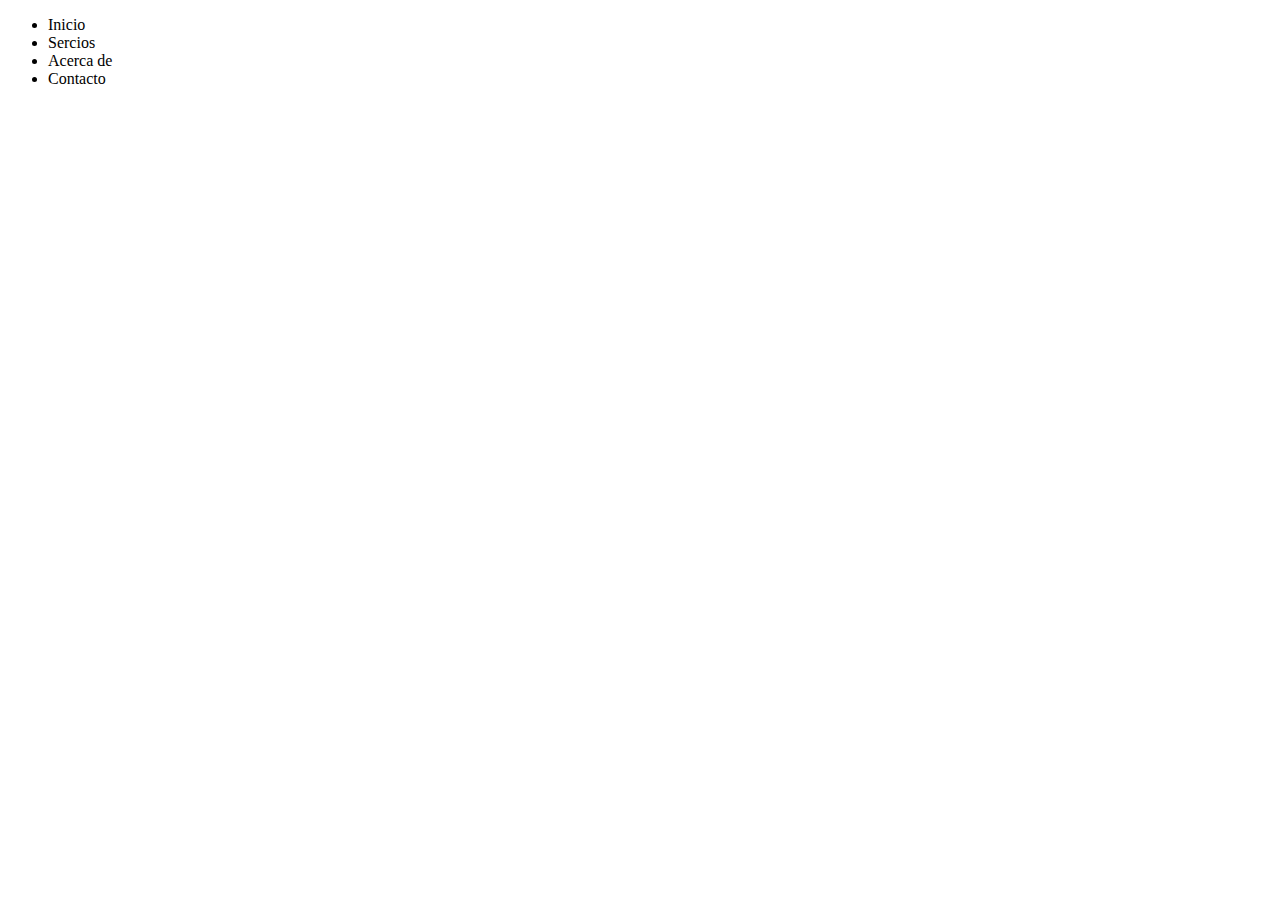
==== index.html @ 5505dcdb "Estructura basica de html5" ====
<!DOCTYPE html>
<html lang="en">
<head>
    <meta charset="UTF-8">
    <meta name="viewport" content="width=device-width, initial-scale=1.0">
    <link rel="stylesheet" href="css/style.css">
    <title>Session 01</title>
</head>
<body>
    <header>
        <nav>
            <ul>
                <li>Inicio</li>
                <li>Sercios</li>
                <li>Acerca de</li>
                <li>Contacto</li>
            </ul>
        </nav>
    </header>

    <main>
        <section>
            <article>
          
            </article>
        </section>
    </main>

    <aside>

    </aside>

    <footer>

    </footer>
</body>
</html>
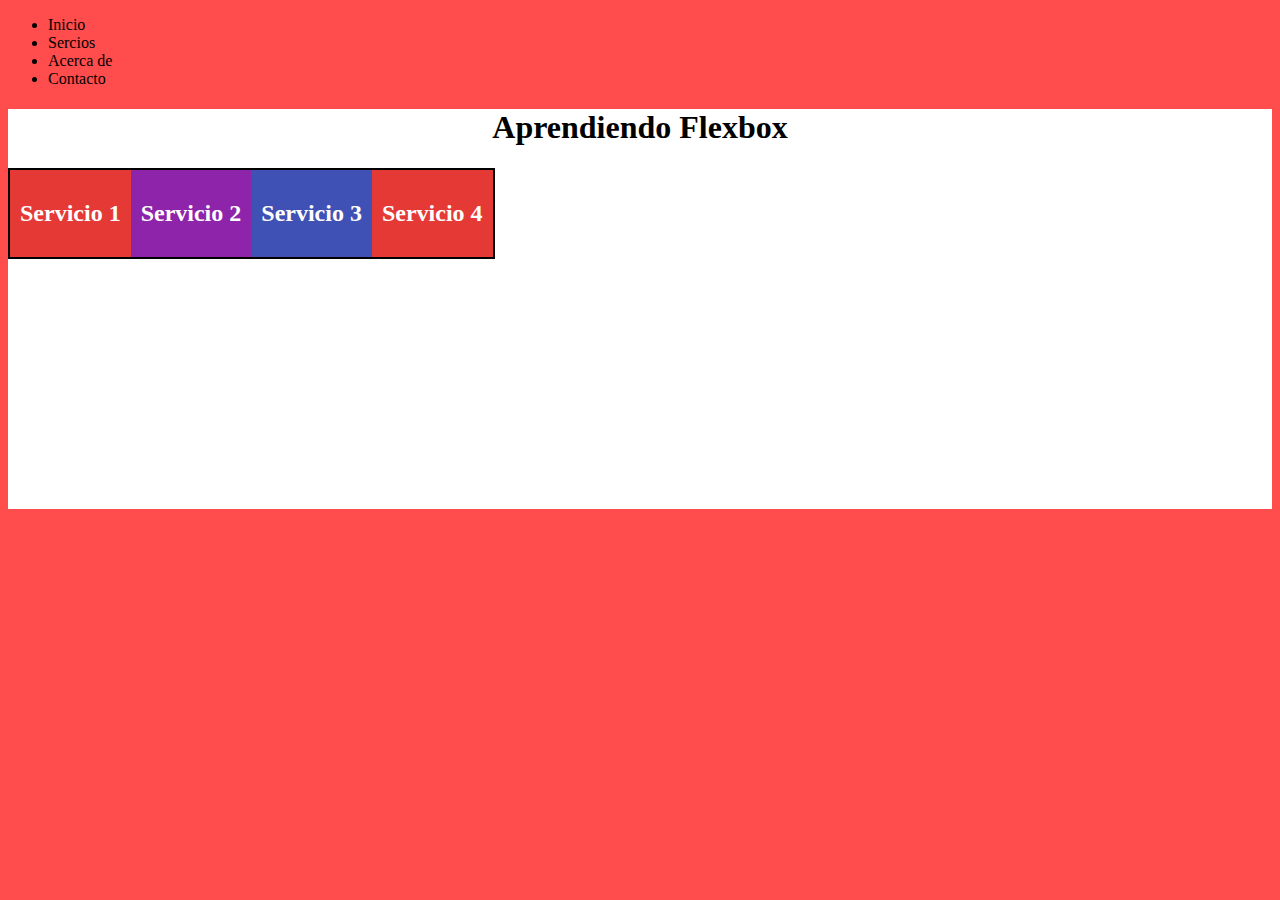
==== commit 22924a6f: "Se estilos session 01" ====
--- a/index.html
+++ b/index.html
@@ -20,8 +20,20 @@
 
     <main>
         <section>
+            <h1>Aprendiendo Flexbox</h1>
             <article>
-          
+                <div class="servicio">
+                    <h2>Servicio 1</h2>
+                </div>
+                <div class="servicio">
+                    <h2>Servicio 2</h2>
+                </div>
+                <div class="servicio">
+                    <h2>Servicio 3</h2>
+                </div>
+                <div class="servicio">
+                    <h2>Servicio 4</h2>
+                </div>
             </article>
         </section>
     </main>
--- a/css/style.css
+++ b/css/style.css
@@ -0,0 +1,48 @@
+*{
+  box-sizing: border-box;
+  -moz-box-sizing: border-box;
+  -webkit-box-sizing: border-box;
+}
+
+/* Colores generales */
+h1{
+    text-align: center;
+}
+
+h2{
+    color: #ffffff;
+    text-align: center;
+}
+body{
+    background-color: #ff4c4c;
+}
+
+section{
+ background-color: #ffffff;
+ height: 400px;
+}
+
+article{
+    display: inline-flex; /* Toma solo el contenido*/
+    /* display: flex; */ /* Esto deja el espacio*/
+    flex-direction: row;
+    border: 2px solid black;
+}
+
+.servicio{
+  background-color:#E53935;
+  padding: 10px;
+  
+}
+.servicio:nth-child(2){
+    background-color: #8E24AA;
+    padding: 10px;
+ 
+    
+}
+.servicio:nth-child(3){
+    background-color:#3F51B5 ;
+    padding: 10px;
+ 
+    
+}
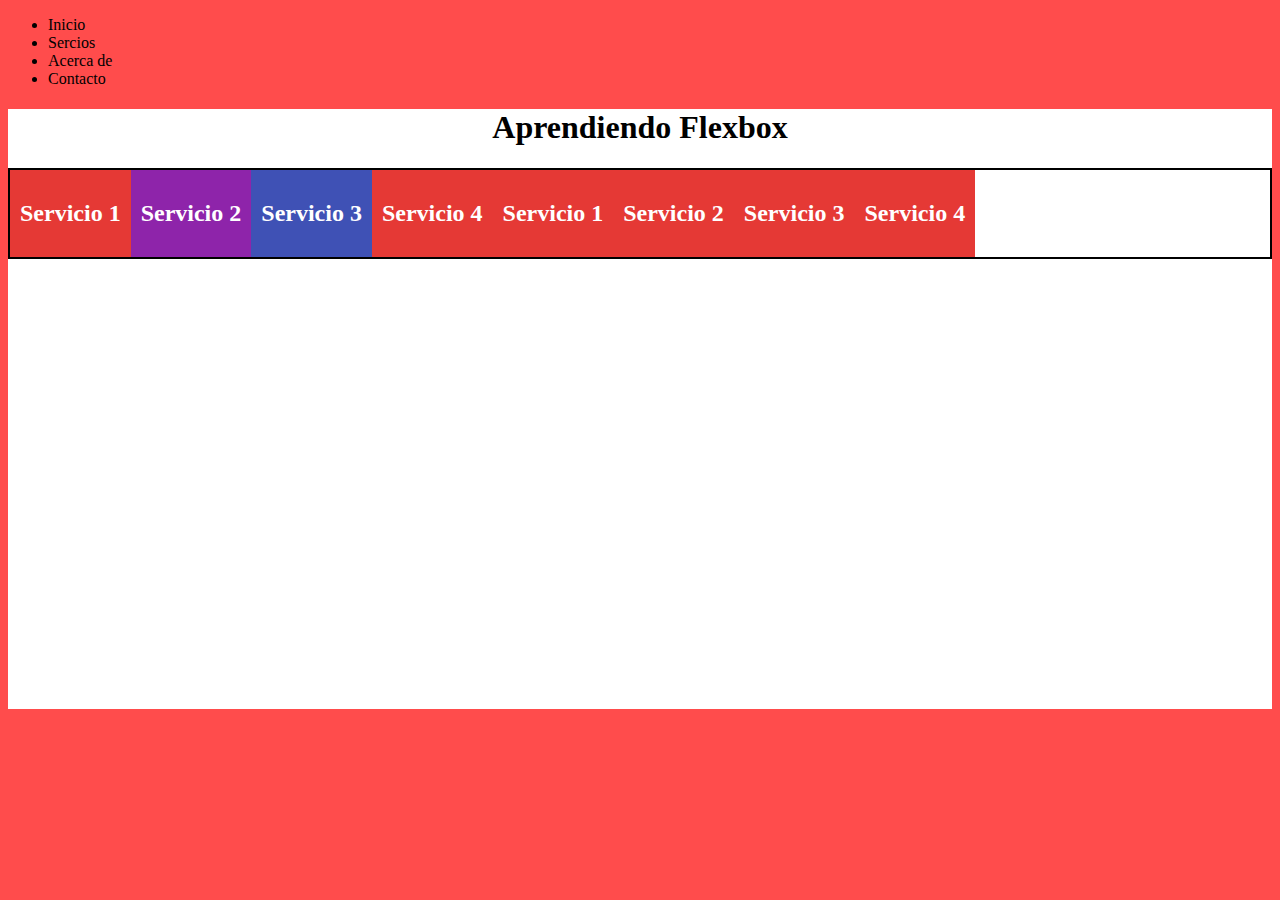
==== commit 81405bdd: "conocimos wrap" ====
--- a/index.html
+++ b/index.html
@@ -34,6 +34,20 @@
                 <div class="servicio">
                     <h2>Servicio 4</h2>
                 </div>
+
+                <div class="servicio">
+                    <h2>Servicio 1</h2>
+                </div>
+                <div class="servicio">
+                    <h2>Servicio 2</h2>
+                </div>
+                <div class="servicio">
+                    <h2>Servicio 3</h2>
+                </div>
+                <div class="servicio">
+                    <h2>Servicio 4</h2>
+                </div>
+
             </article>
         </section>
     </main>
--- a/css/style.css
+++ b/css/style.css
@@ -19,14 +19,18 @@
 
 section{
  background-color: #ffffff;
- height: 400px;
+ height: 600px;
 }
 
 article{
-    display: inline-flex; /* Toma solo el contenido*/
-    /* display: flex; */ /* Esto deja el espacio*/
-    flex-direction: row;
-    border: 2px solid black;
+    /*display: inline-flex;*/ /* Toma solo el contenido*/
+     display:flex;  /* Esto deja el espacio*/
+     /* flex-direction: row;
+     flex-wrap: wrap;     */
+
+     flex-flow: row  wrap-reverse;
+     border: 2px solid black;
+   
 }
 
 .servicio{
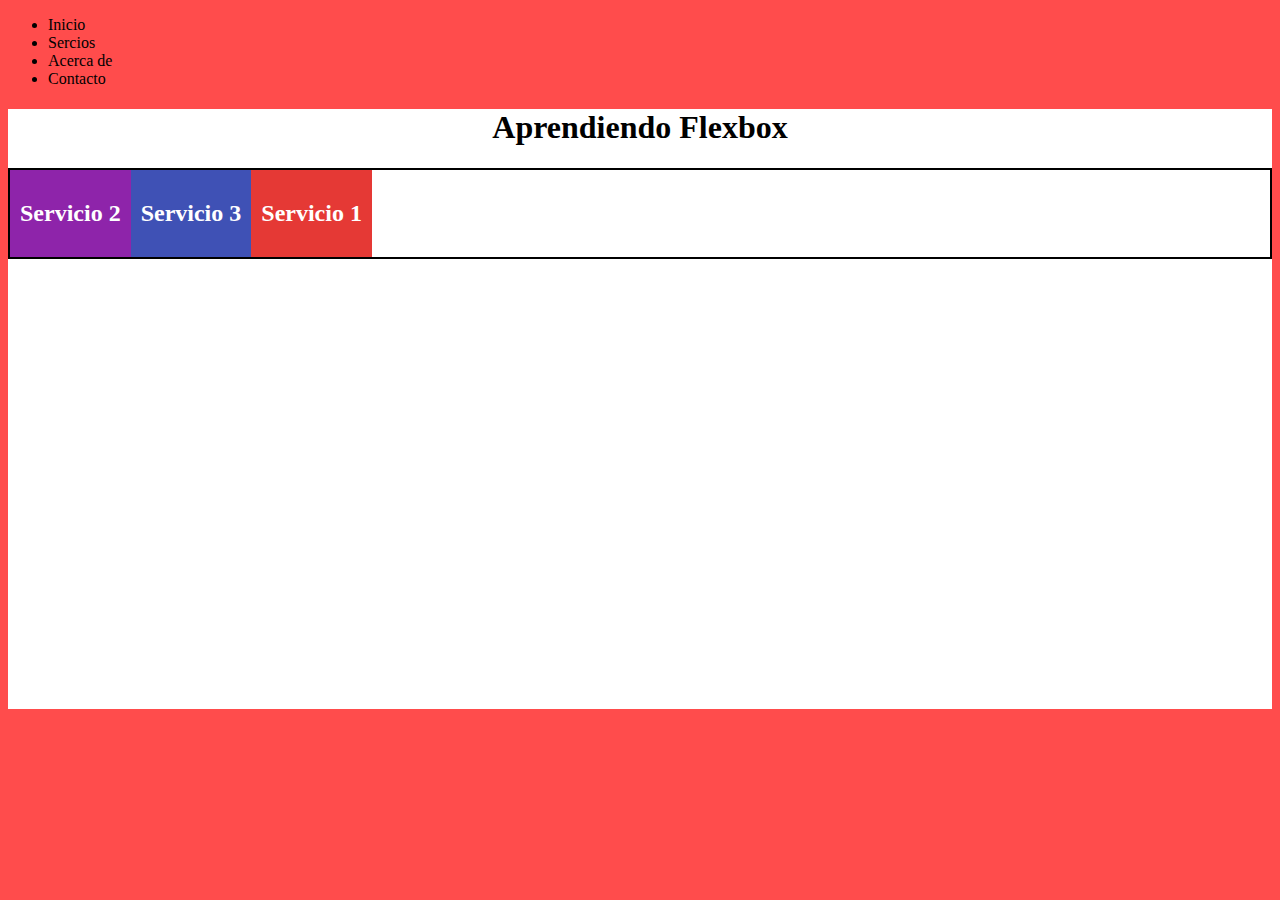
==== commit 7ce68f1b: "se hace uso del order" ====
--- a/index.html
+++ b/index.html
@@ -31,23 +31,6 @@
                 <div class="servicio">
                     <h2>Servicio 3</h2>
                 </div>
-                <div class="servicio">
-                    <h2>Servicio 4</h2>
-                </div>
-
-                <div class="servicio">
-                    <h2>Servicio 1</h2>
-                </div>
-                <div class="servicio">
-                    <h2>Servicio 2</h2>
-                </div>
-                <div class="servicio">
-                    <h2>Servicio 3</h2>
-                </div>
-                <div class="servicio">
-                    <h2>Servicio 4</h2>
-                </div>
-
             </article>
         </section>
     </main>
--- a/css/style.css
+++ b/css/style.css
@@ -27,26 +27,24 @@
      display:flex;  /* Esto deja el espacio*/
      /* flex-direction: row;
      flex-wrap: wrap;     */
-
-     flex-flow: row  wrap-reverse;
+     flex-flow: row  wrap;
      border: 2px solid black;
    
 }
 
 .servicio{
+    padding: 10px;
+}
+
+.servicio:nth-child(1){
   background-color:#E53935;
-  padding: 10px;
-  
+    order: 3;
 }
 .servicio:nth-child(2){
     background-color: #8E24AA;
-    padding: 10px;
- 
-    
+    order: 1;    
 }
 .servicio:nth-child(3){
-    background-color:#3F51B5 ;
-    padding: 10px;
- 
-    
+    background-color:#3F51B5;
+    order: 2;
 }
